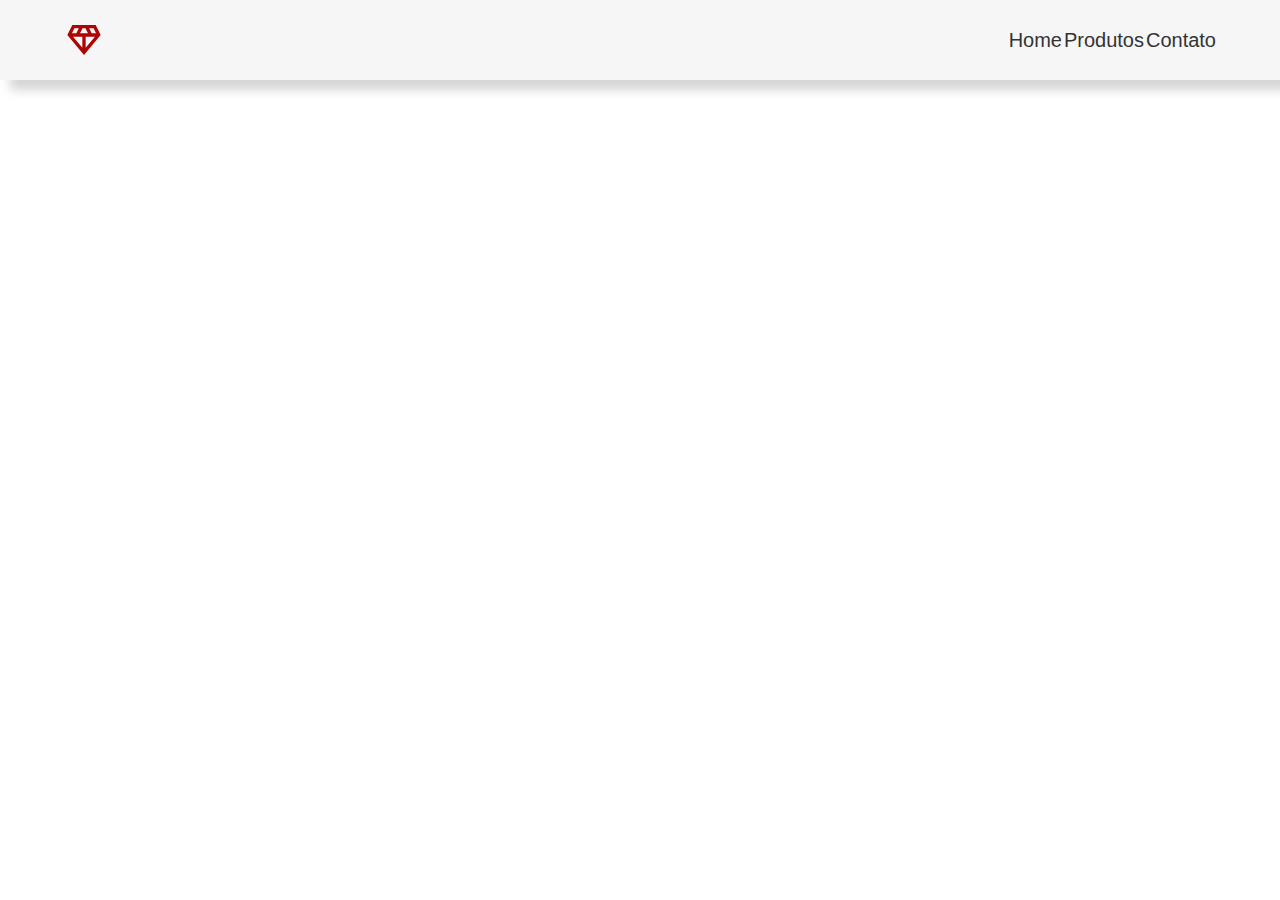
==== index.html @ c1643bae "." ====
<!DOCTYPE html>
<html lang="pt-Br">
  <head>
    <meta charset="UTF-8" />
    <meta name="viewport" content="width=device-width, initial-scale=1.0" />
    <title>MyFirstProject</title>
    <link rel="stylesheet" href="./styles/styles.css" />
  </head>
  <body>
    <header class="header">
      <div class="content-header layout-grid">
        <img
          class="logo"
          src="./assets/images/diamond_24dp_AF0404_FILL0_wght400_GRAD0_opsz24.svg"
          alt=""
        />
        <nav class="navbar">
          <a class="link" href="">Home</a>
          <a class="link" href="">Produtos</a>
          <a class="link" href="">Contato</a>
        </nav>
      </div>
    </header>
  </body>
</html>
---- styles/styles.css ----
/* Reset CSS */
* {
  margin: 0;
  padding: 0;
  box-sizing: border-box;
}

.header{
  width: 100%;
  height: 80px;
  background-color: #f6f6f6;
  display: flex;
  justify-content: center;
  box-shadow: 10px 10px 10px rgba(0, 0, 0, 0.168);
}

.layout-grid {
  width: 90%;
  margin: 0 auto;
  height: 100%;
}


.content-header{
  display: flex;
  justify-content: space-between;
  align-items: center;
}

.logo{
  width: 40px;
  height: 40px;
}

.navbar{
  width: 18%;
  display: flex;
  justify-content: space-between;
}

.link{
  text-decoration: none;
  font-size: 20px;
  font-family:'Gill Sans', 'Gill Sans MT', Calibri, 'Trebuchet MS', sans-serif;
  color: #333333;
}

.link:hover{
  color: #AF0404;
  text-decoration: underline;
}
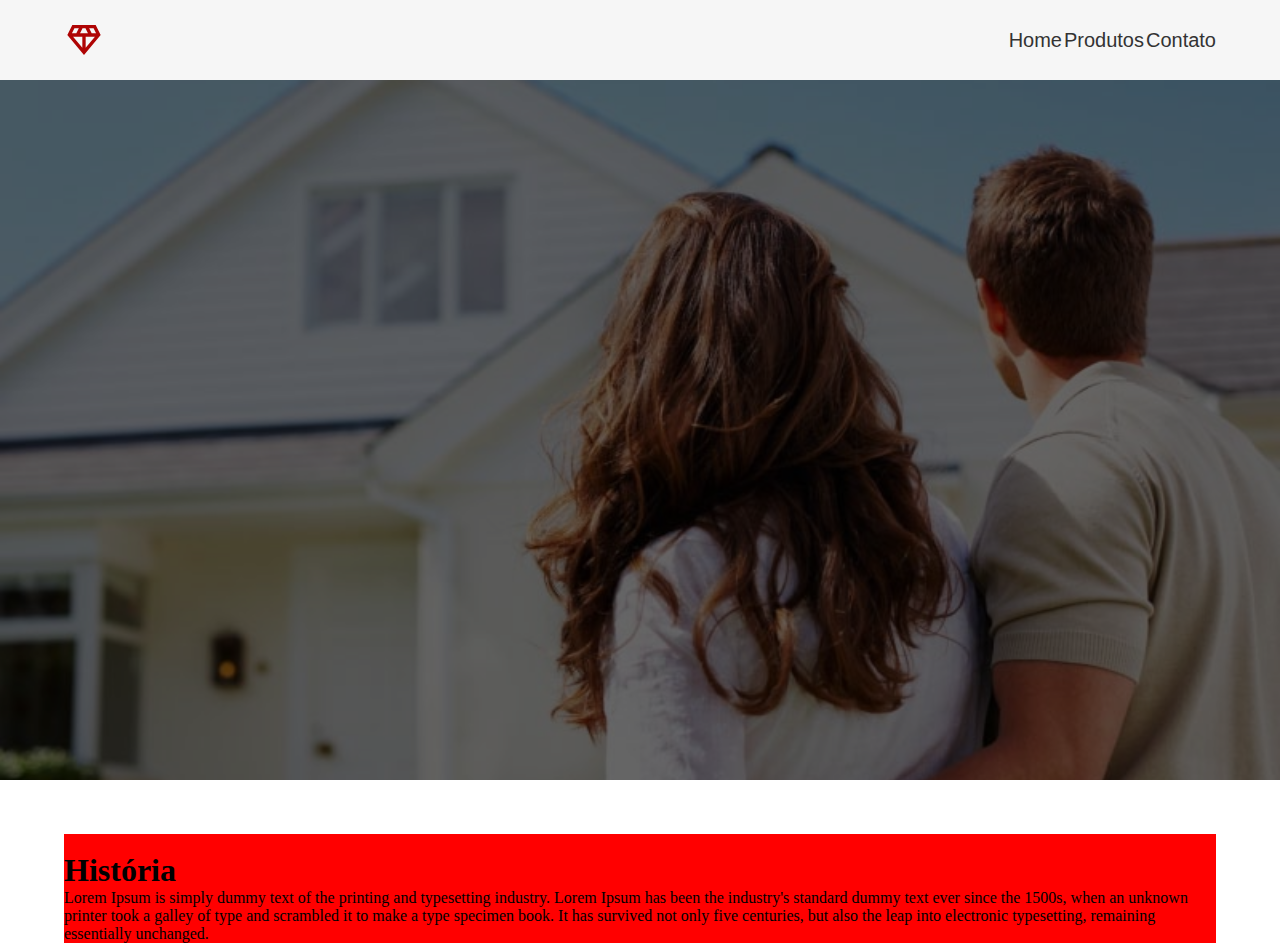
==== commit ffc32b01: "." ====
--- a/index.html
+++ b/index.html
@@ -21,5 +21,20 @@
         </nav>
       </div>
     </header>
+    <main>
+      <section class="section-banner">
+        <img class="banner" src="./assets/images/banner.jpg" alt="">
+      </section>
+
+      <section class="section-sobre-nos layout-grid">
+        <div>
+            <img src="" alt="">
+        </div>
+        <div>
+          <h1>História</h1>
+          <p>Lorem Ipsum is simply dummy text of the printing and typesetting industry. Lorem Ipsum has been the industry's standard dummy text ever since the 1500s, when an unknown printer took a galley of type and scrambled it to make a type specimen book. It has survived not only five centuries, but also the leap into electronic typesetting, remaining essentially unchanged.</p>
+        </div>
+      </section>
+    </main>
   </body>
-</html>
+</html>--- a/styles/styles.css
+++ b/styles/styles.css
@@ -50,4 +50,19 @@
   text-decoration: underline;
 }
 
+.section-banner{
+  width: 100%;
+}
 
+.banner{
+  width: 100%;
+  height: 700px;
+  object-fit: cover;
+  object-position: center 30%;
+  filter: brightness(40%);
+}
+
+.section-sobre-nos{
+  margin-top: 50px;
+  background-color: red;
+}